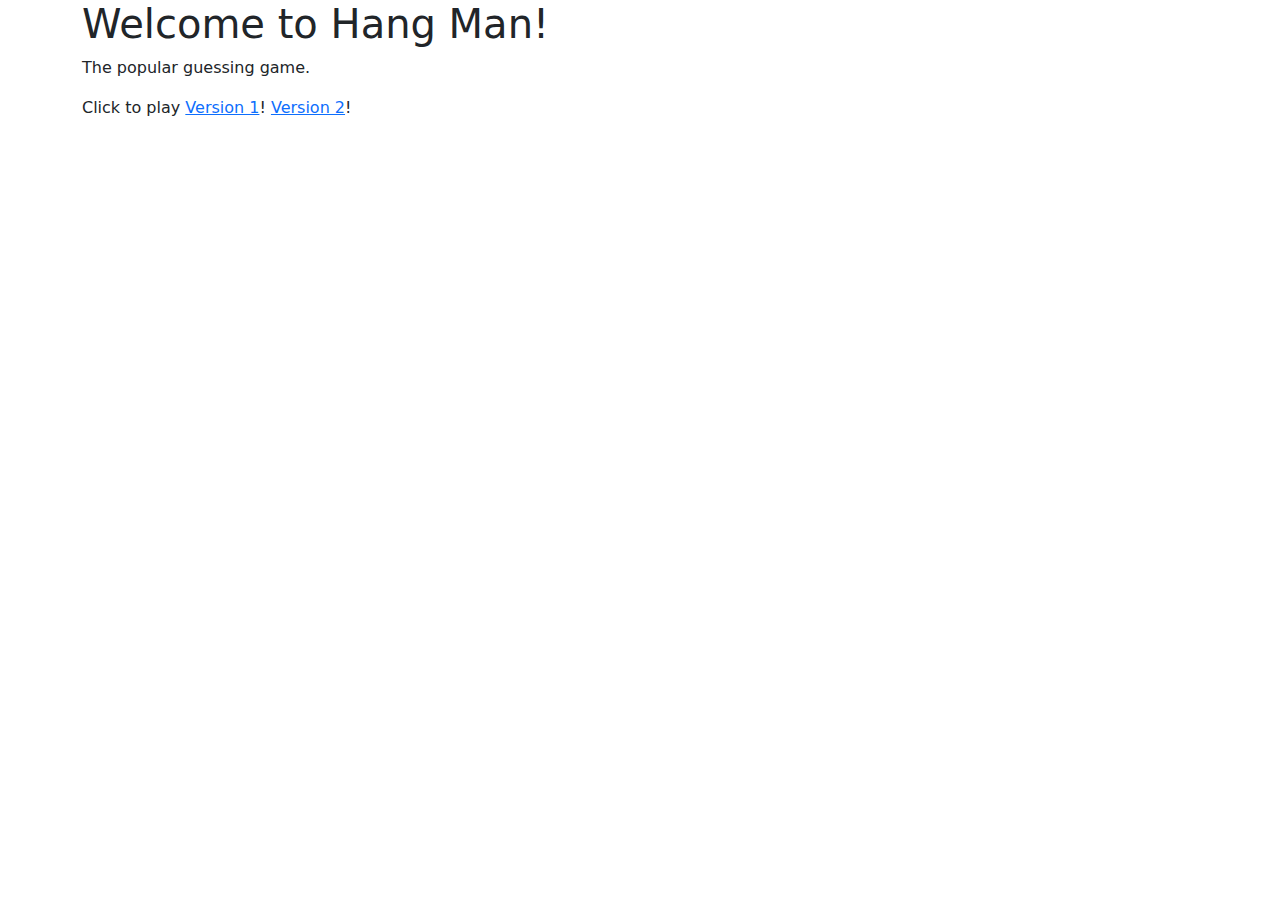
==== index.html @ f42d0139 "See changes.md for a list of revisions." ====
<!DOCTYPE html>
<html lang="en">
  <head>
    <meta charset="UTF-8" />
    <meta name="viewport" content="initial-scale=1 width=device-width" />
    <link
      href="https://cdn.jsdelivr.net/npm/bootstrap@5.3.3/dist/css/bootstrap.min.css"
      rel="stylesheet"
      integrity="sha384-QWTKZyjpPEjISv5WaRU9OFeRpok6YctnYmDr5pNlyT2bRjXh0JMhjY6hW+ALEwIH"
      crossorigin="anonymous"
    />
    <title>Hang Man!</title>
  </head>
  <body>
    <div class="container">
      <div class="row">
        <div class="col">
          <h1>Welcome to Hang Man!</h1>
          <p>The popular guessing game.</p>
          <p>
            Click to play
            <a href="v1/index.html" target="_blank">Version 1</a>!
            <a href="v2/index.html" target="_blank">Version 2</a>!
          </p>
        </div>
      </div>
    </div>
    <script
      src="https://cdn.jsdelivr.net/npm/bootstrap@5.3.3/dist/js/bootstrap.bundle.min.js"
      integrity="sha384-YvpcrYf0tY3lHB60NNkmXc5s9fDVZLESaAA55NDzOxhy9GkcIdslK1eN7N6jIeHz"
      crossorigin="anonymous"
    ></script>
  </body>
</html>
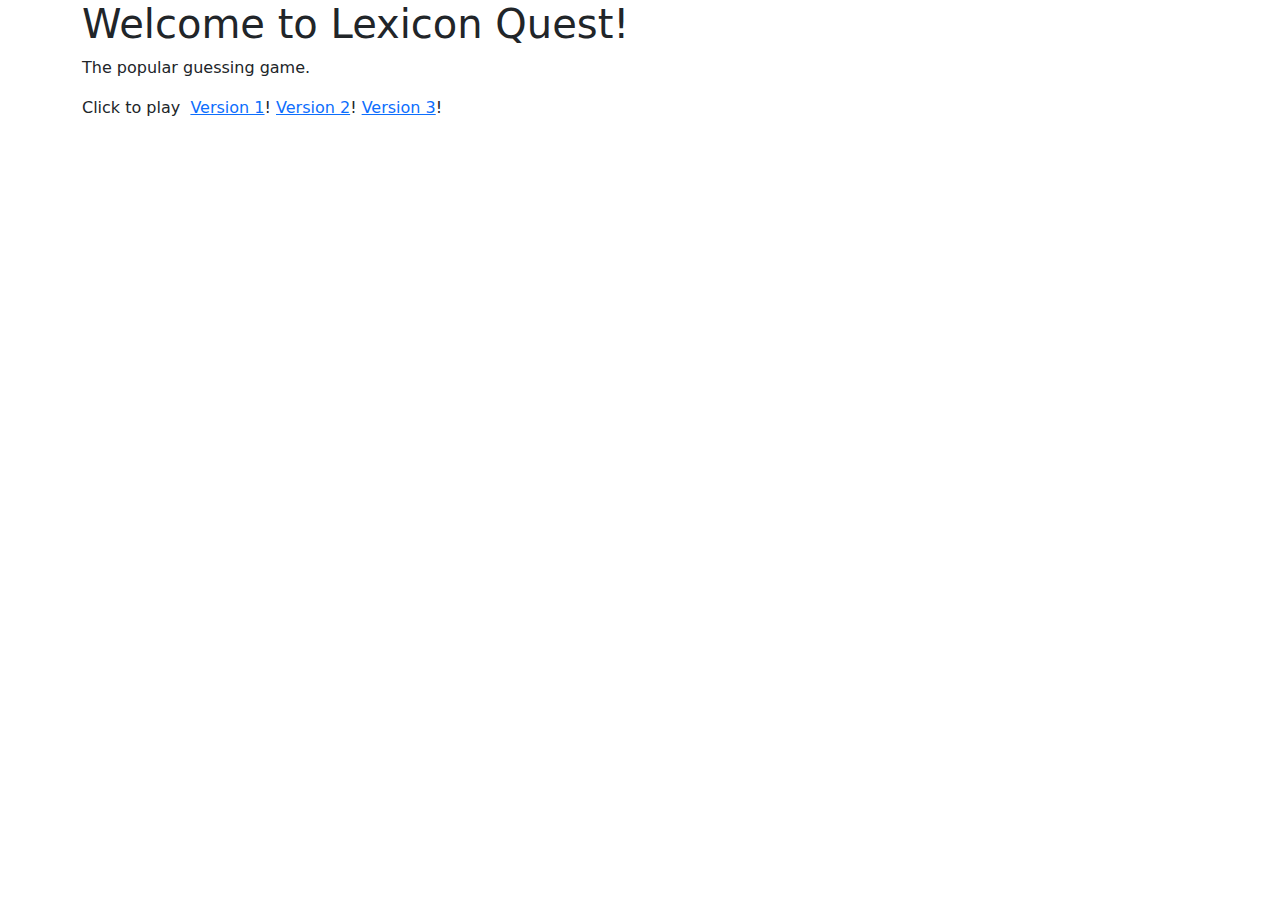
==== commit 58a5e37f: "See changes.md for a list of revisions." ====
--- a/index.html
+++ b/index.html
@@ -9,18 +9,19 @@
       integrity="sha384-QWTKZyjpPEjISv5WaRU9OFeRpok6YctnYmDr5pNlyT2bRjXh0JMhjY6hW+ALEwIH"
       crossorigin="anonymous"
     />
-    <title>Hang Man!</title>
+    <title>Lexicon Quest</title>
   </head>
   <body>
     <div class="container">
       <div class="row">
         <div class="col">
-          <h1>Welcome to Hang Man!</h1>
+          <h1>Welcome to Lexicon Quest!</h1>
           <p>The popular guessing game.</p>
           <p>
-            Click to play
+            Click to play&nbsp;
             <a href="v1/index.html" target="_blank">Version 1</a>!
             <a href="v2/index.html" target="_blank">Version 2</a>!
+            <a href="v3/index.html" target="_blank">Version 3</a>!
           </p>
         </div>
       </div>
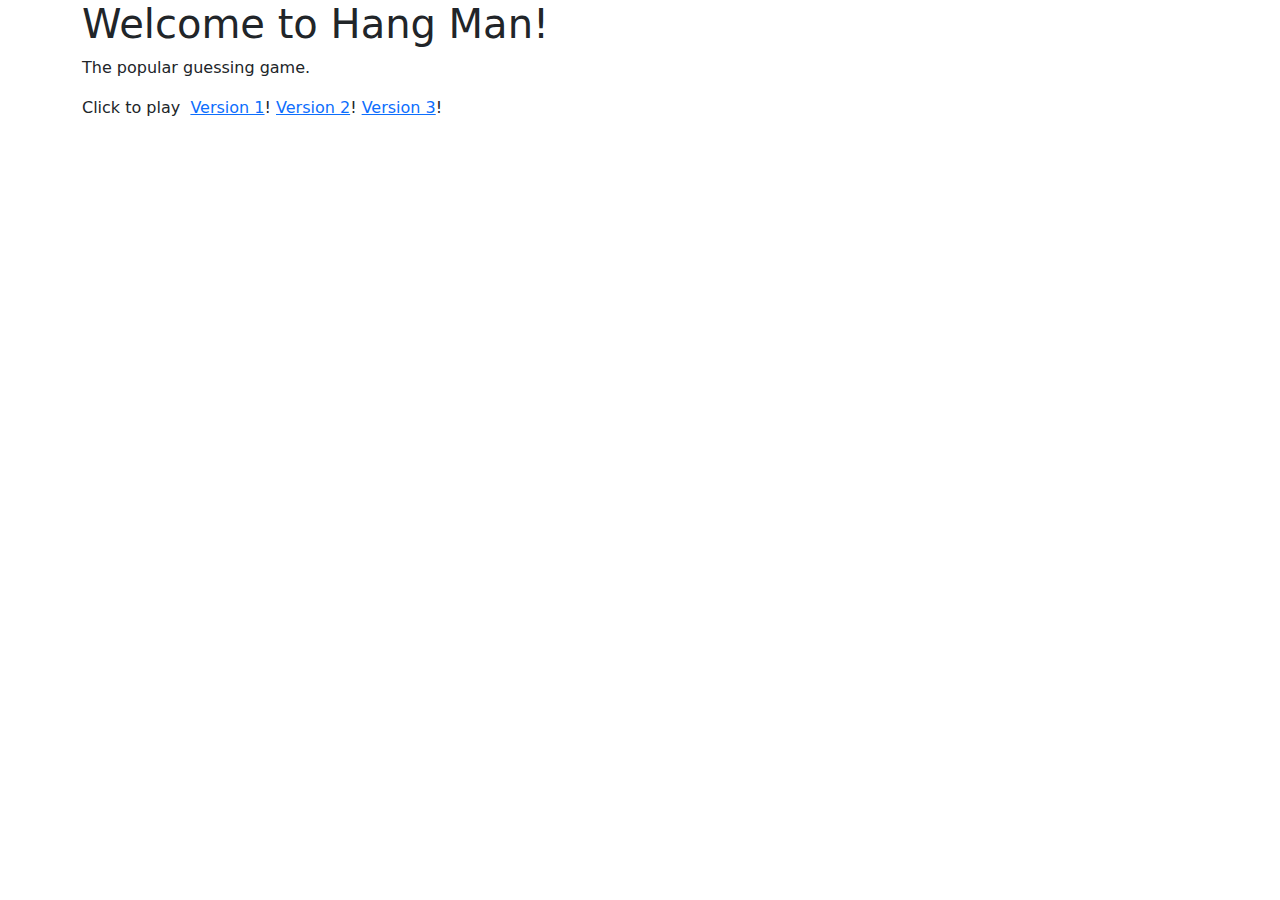
==== commit 66c736c1: "Merge branch 'V3'" ====
--- a/index.html
+++ b/index.html
@@ -9,13 +9,13 @@
       integrity="sha384-QWTKZyjpPEjISv5WaRU9OFeRpok6YctnYmDr5pNlyT2bRjXh0JMhjY6hW+ALEwIH"
       crossorigin="anonymous"
     />
-    <title>Lexicon Quest</title>
+    <title>Hang Man!</title>
   </head>
   <body>
     <div class="container">
       <div class="row">
         <div class="col">
-          <h1>Welcome to Lexicon Quest!</h1>
+          <h1>Welcome to Hang Man!</h1>
           <p>The popular guessing game.</p>
           <p>
             Click to play&nbsp;
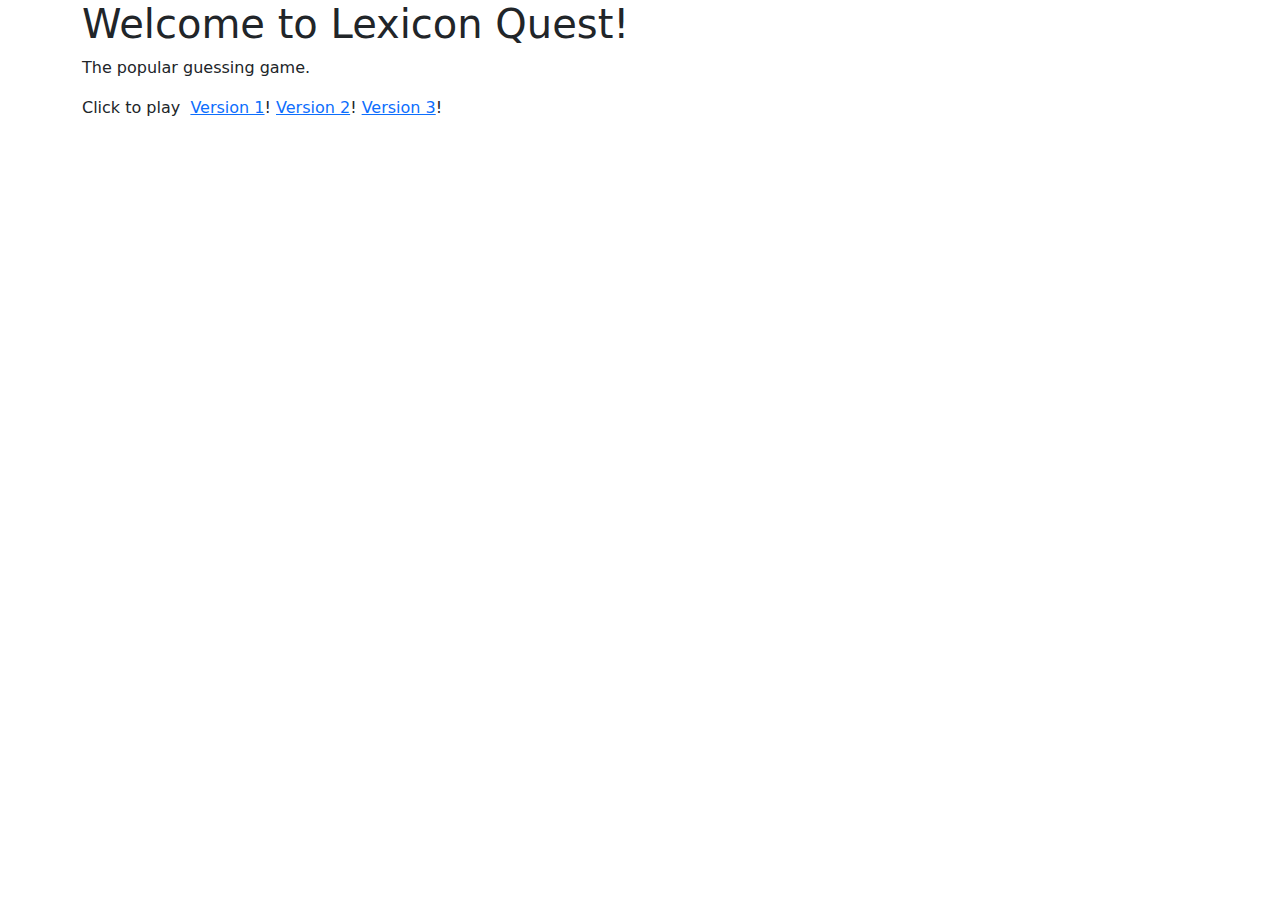
==== commit fc782e73: "See changes.md for list of revisions." ====
--- a/index.html
+++ b/index.html
@@ -9,13 +9,13 @@
       integrity="sha384-QWTKZyjpPEjISv5WaRU9OFeRpok6YctnYmDr5pNlyT2bRjXh0JMhjY6hW+ALEwIH"
       crossorigin="anonymous"
     />
-    <title>Hang Man!</title>
+    <title>Lexicon Quest!</title>
   </head>
   <body>
     <div class="container">
       <div class="row">
         <div class="col">
-          <h1>Welcome to Hang Man!</h1>
+          <h1>Welcome to Lexicon Quest!</h1>
           <p>The popular guessing game.</p>
           <p>
             Click to play&nbsp;
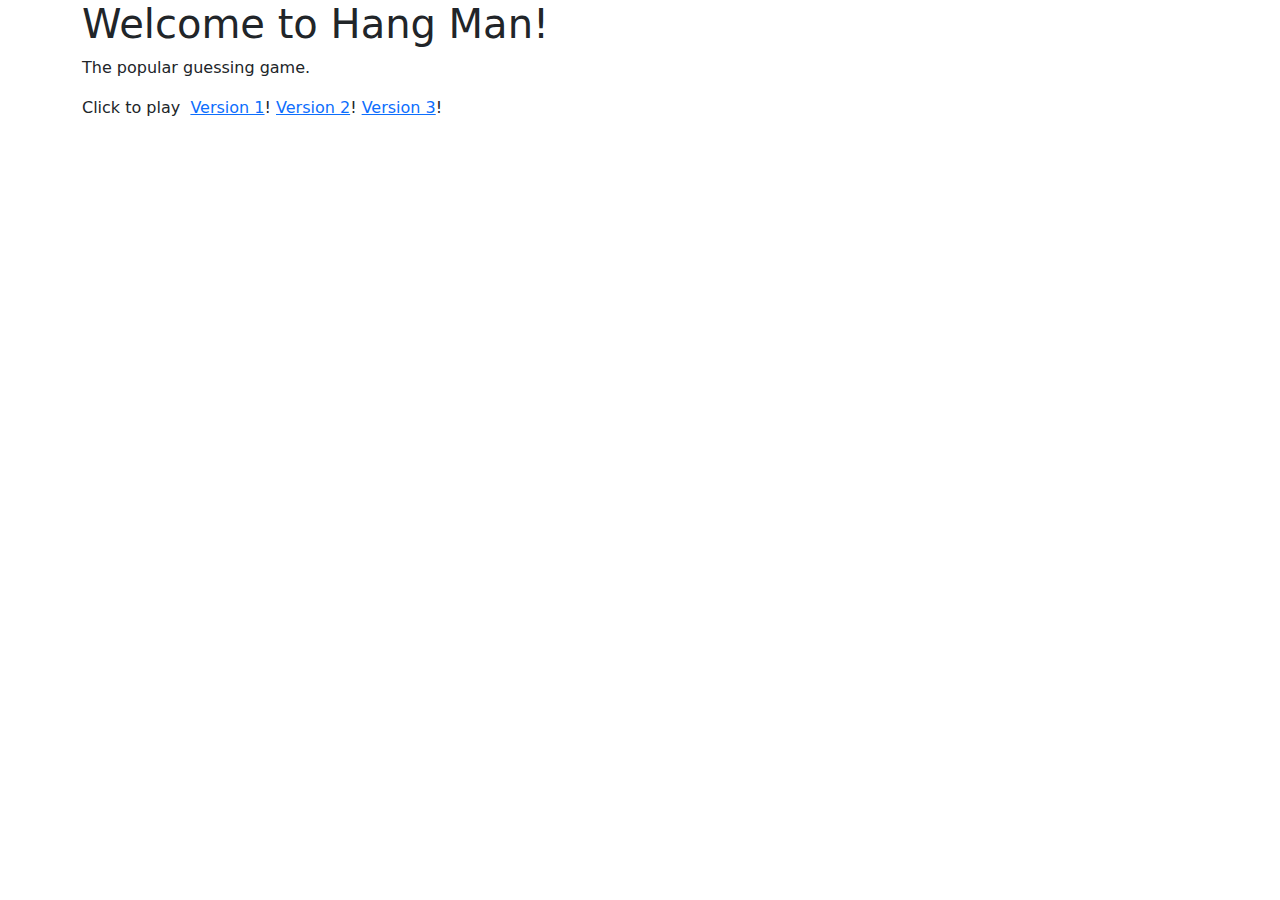
==== commit 7a7ae3de: "Merge branch 'V3'" ====
--- a/index.html
+++ b/index.html
@@ -15,7 +15,7 @@
     <div class="container">
       <div class="row">
         <div class="col">
-          <h1>Welcome to Lexicon Quest!</h1>
+          <h1>Welcome to Hang Man!</h1>
           <p>The popular guessing game.</p>
           <p>
             Click to play&nbsp;
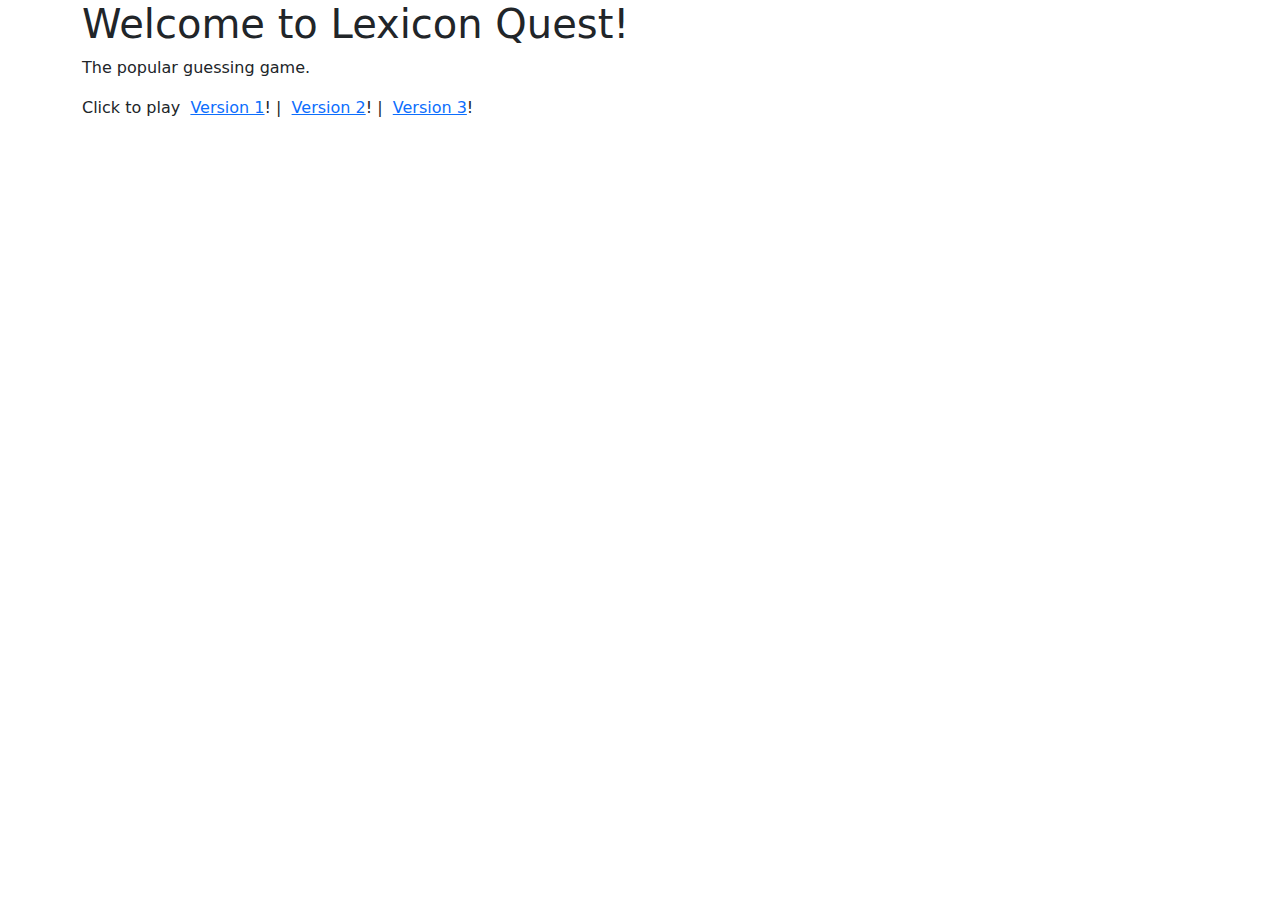
==== commit 47b91cb0: "See changes.md for a list of revisions." ====
--- a/index.html
+++ b/index.html
@@ -15,12 +15,12 @@
     <div class="container">
       <div class="row">
         <div class="col">
-          <h1>Welcome to Hang Man!</h1>
+          <h1>Welcome to Lexicon Quest!</h1>
           <p>The popular guessing game.</p>
           <p>
             Click to play&nbsp;
-            <a href="v1/index.html" target="_blank">Version 1</a>!
-            <a href="v2/index.html" target="_blank">Version 2</a>!
+            <a href="v1/index.html" target="_blank">Version 1</a>!&nbsp;|&nbsp;
+            <a href="v2/index.html" target="_blank">Version 2</a>!&nbsp;|&nbsp;
             <a href="v3/index.html" target="_blank">Version 3</a>!
           </p>
         </div>
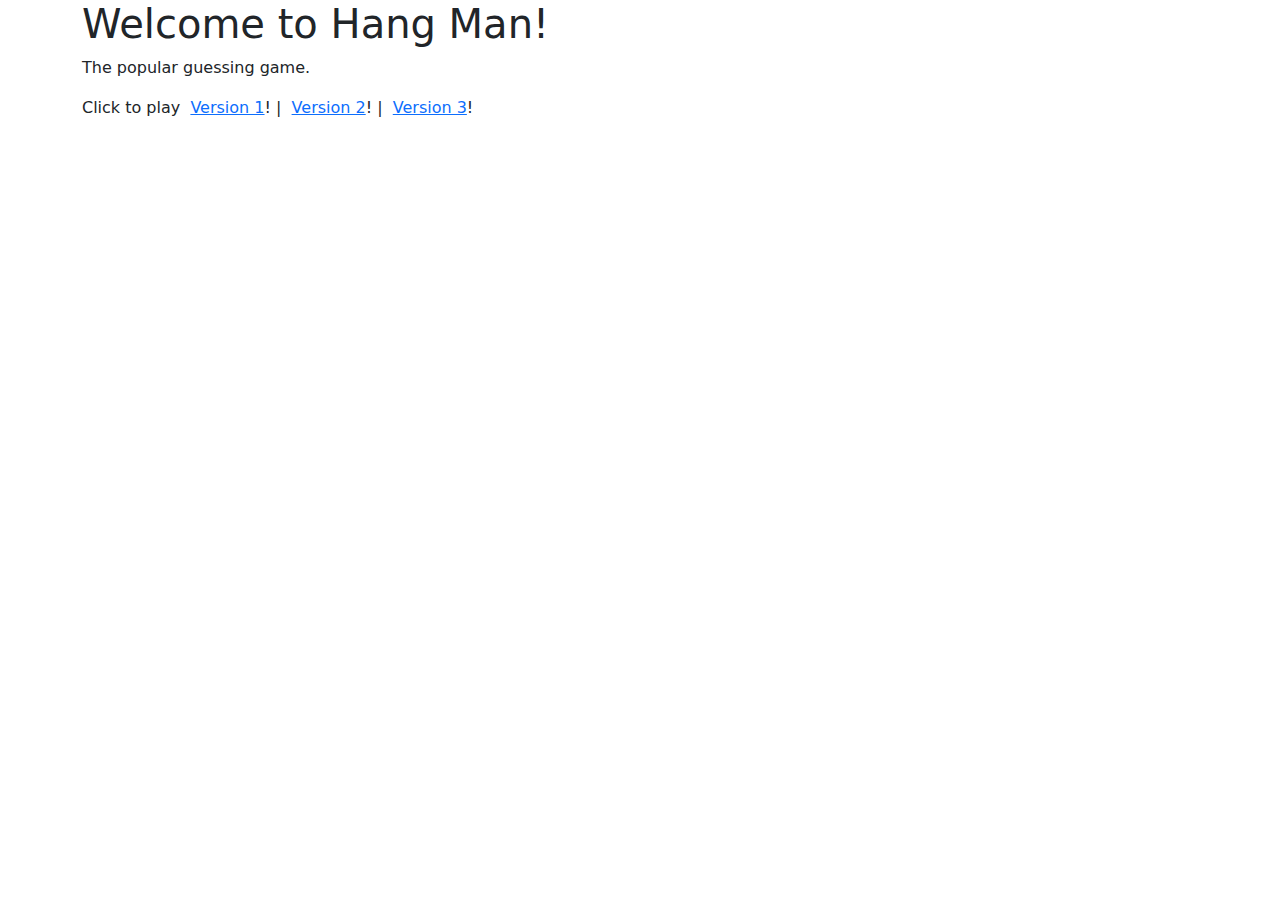
==== commit f9e3fc7d: "Merge branch 'V3'" ====
--- a/index.html
+++ b/index.html
@@ -15,7 +15,7 @@
     <div class="container">
       <div class="row">
         <div class="col">
-          <h1>Welcome to Lexicon Quest!</h1>
+          <h1>Welcome to Hang Man!</h1>
           <p>The popular guessing game.</p>
           <p>
             Click to play&nbsp;
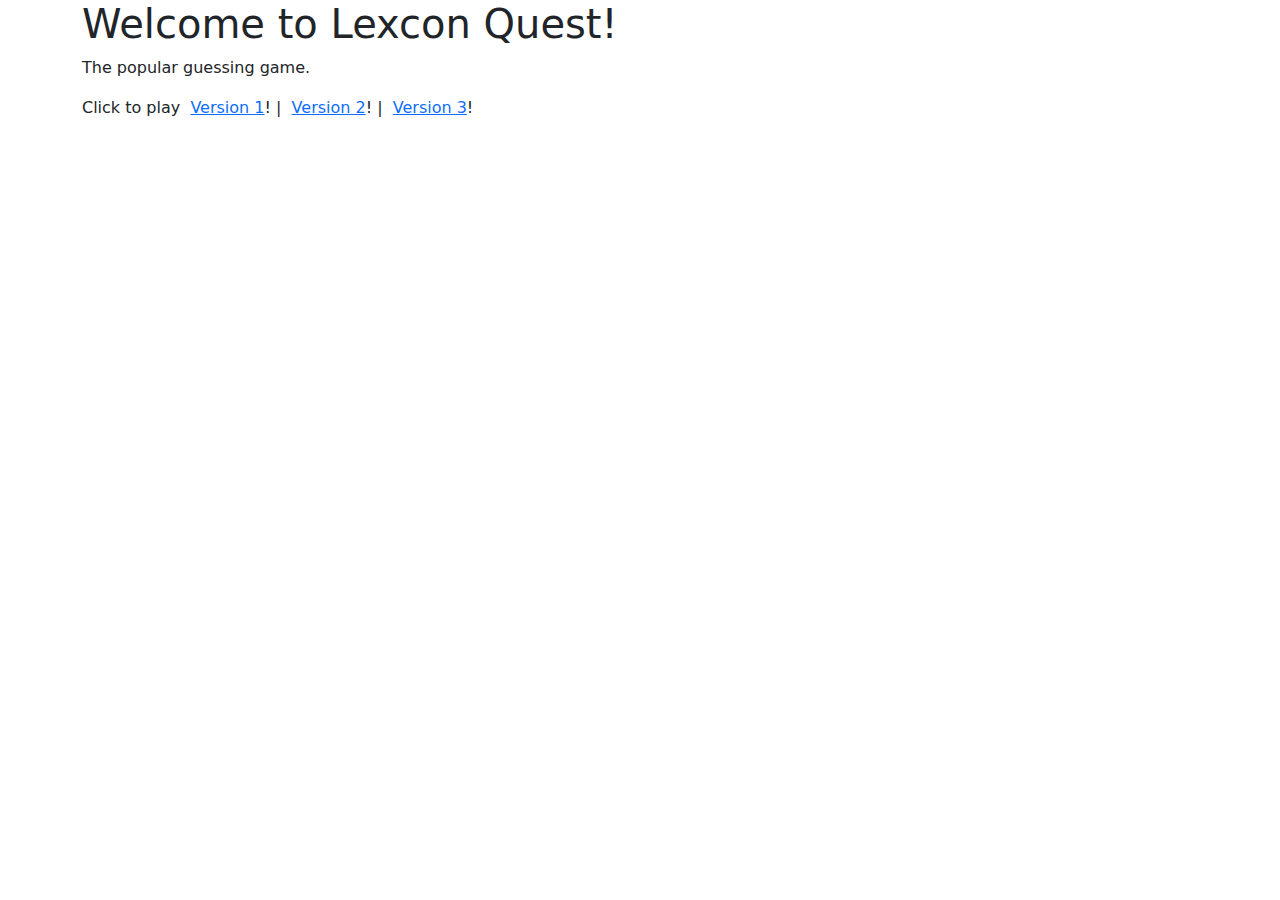
==== commit 3a799783: "See changes.md for a list of revisions." ====
--- a/index.html
+++ b/index.html
@@ -15,7 +15,7 @@
     <div class="container">
       <div class="row">
         <div class="col">
-          <h1>Welcome to Hang Man!</h1>
+          <h1>Welcome to Lexcon Quest!</h1>
           <p>The popular guessing game.</p>
           <p>
             Click to play&nbsp;
